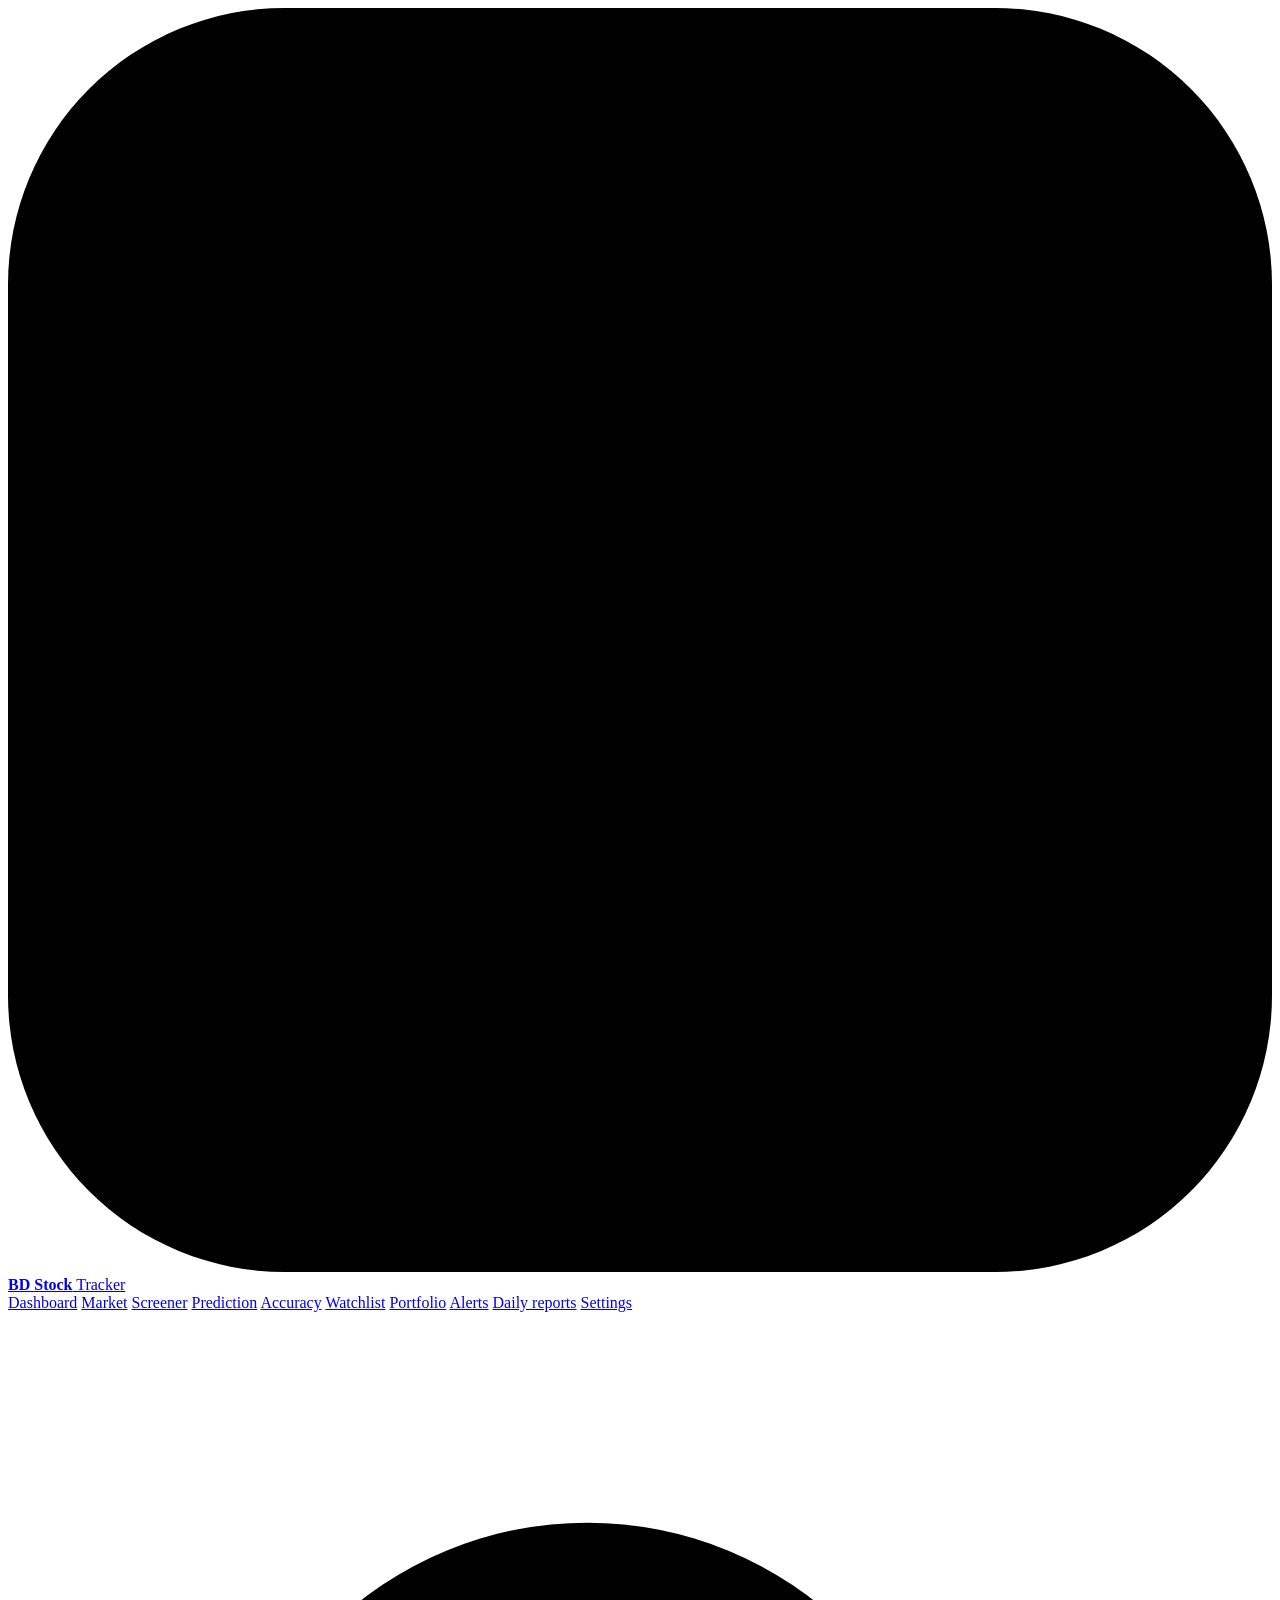
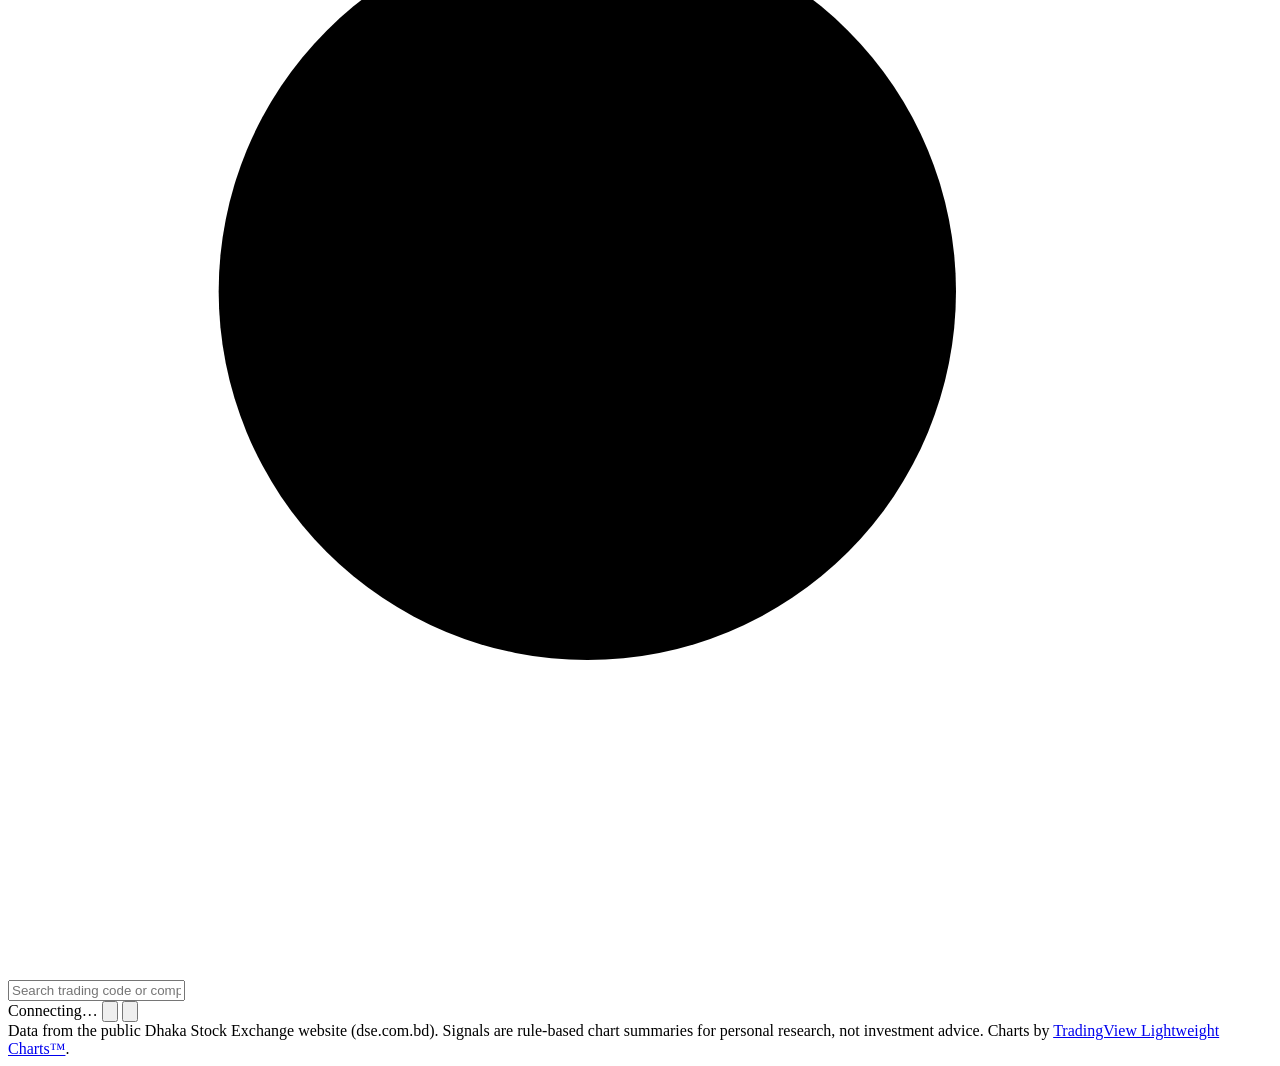
==== bdstock/static/index.html @ fef0b53a "BD Stock Tracker: DSE analysis, prediction and daily monitoring Personal analysis tool for the Dhaka" ====
<!doctype html>
<html lang="en">
<head>
  <meta charset="utf-8">
  <meta name="viewport" content="width=device-width, initial-scale=1">
  <title>BD Stock Tracker</title>
  <link rel="icon" href="data:image/svg+xml,%3Csvg xmlns='http://www.w3.org/2000/svg' viewBox='0 0 32 32'%3E%3Crect width='32' height='32' rx='7' fill='%232a78d6'/%3E%3Cpath d='M6 22l6-7 5 4 9-10' stroke='white' stroke-width='3' fill='none' stroke-linecap='round' stroke-linejoin='round'/%3E%3C/svg%3E">
  <link rel="stylesheet" href="/static/app.css">
  <script>
    try { const t = localStorage.getItem('bds-theme'); if (t) document.documentElement.dataset.theme = t; } catch (e) {}
  </script>
  <script src="/static/vendor/lightweight-charts.js"></script>
</head>
<body>
  <div class="app">
    <aside class="sidebar">
      <a class="brand" href="#/">
        <svg viewBox="0 0 32 32" aria-hidden="true"><rect width="32" height="32" rx="7"/><path d="M6 22l6-7 5 4 9-10"/></svg>
        <span><strong>BD Stock</strong> Tracker</span>
      </a>
      <nav class="nav" id="nav">
        <a href="#/" data-route="">Dashboard</a>
        <a href="#/market" data-route="market">Market</a>
        <a href="#/screener" data-route="screener">Screener</a>
        <a href="#/predict" data-route="predict">Prediction</a>
        <a href="#/accuracy" data-route="accuracy">Accuracy</a>
        <a href="#/watchlist" data-route="watchlist">Watchlist</a>
        <a href="#/portfolio" data-route="portfolio">Portfolio</a>
        <a href="#/alerts" data-route="alerts">Alerts</a>
        <a href="#/reports" data-route="reports">Daily reports</a>
        <a href="#/settings" data-route="settings">Settings</a>
      </nav>
      <div class="sidebar-foot" id="monitor-info"></div>
    </aside>
    <div class="main">
      <header class="topbar">
        <form class="search" id="search-form" autocomplete="off">
          <svg viewBox="0 0 24 24" aria-hidden="true"><circle cx="11" cy="11" r="7"/><path d="M20 20l-4-4"/></svg>
          <input id="search" list="codes" placeholder="Search trading code or company (e.g. GP, BRACBANK)" aria-label="Search stocks">
          <datalist id="codes"></datalist>
        </form>
        <div class="topbar-right">
          <span class="status-pill" id="status-pill"><span class="dot"></span><span class="txt">Connecting…</span></span>
          <button class="icon-btn" id="refresh-btn" title="Fetch latest prices from DSE" aria-label="Refresh prices">
            <svg viewBox="0 0 24 24" aria-hidden="true"><path d="M20 12a8 8 0 1 1-2.34-5.66"/><path d="M20 4v5h-5"/></svg>
          </button>
          <button class="icon-btn" id="theme-btn" title="Toggle light/dark theme" aria-label="Toggle theme">
            <svg viewBox="0 0 24 24" aria-hidden="true"><path d="M21 12.8A9 9 0 1 1 11.2 3a7 7 0 0 0 9.8 9.8z"/></svg>
          </button>
        </div>
      </header>
      <div id="banner"></div>
      <main id="view" class="view"></main>
      <footer class="footer">
        Data from the public Dhaka Stock Exchange website (dse.com.bd). Signals are rule-based chart summaries for personal research, not investment advice.
        Charts by <a href="https://www.tradingview.com/" target="_blank" rel="noopener">TradingView Lightweight Charts™</a>.
      </footer>
    </div>
  </div>
  <div id="toasts" aria-live="polite"></div>
  <dialog id="modal"></dialog>
  <script src="/static/app.js"></script>
</body>
</html>
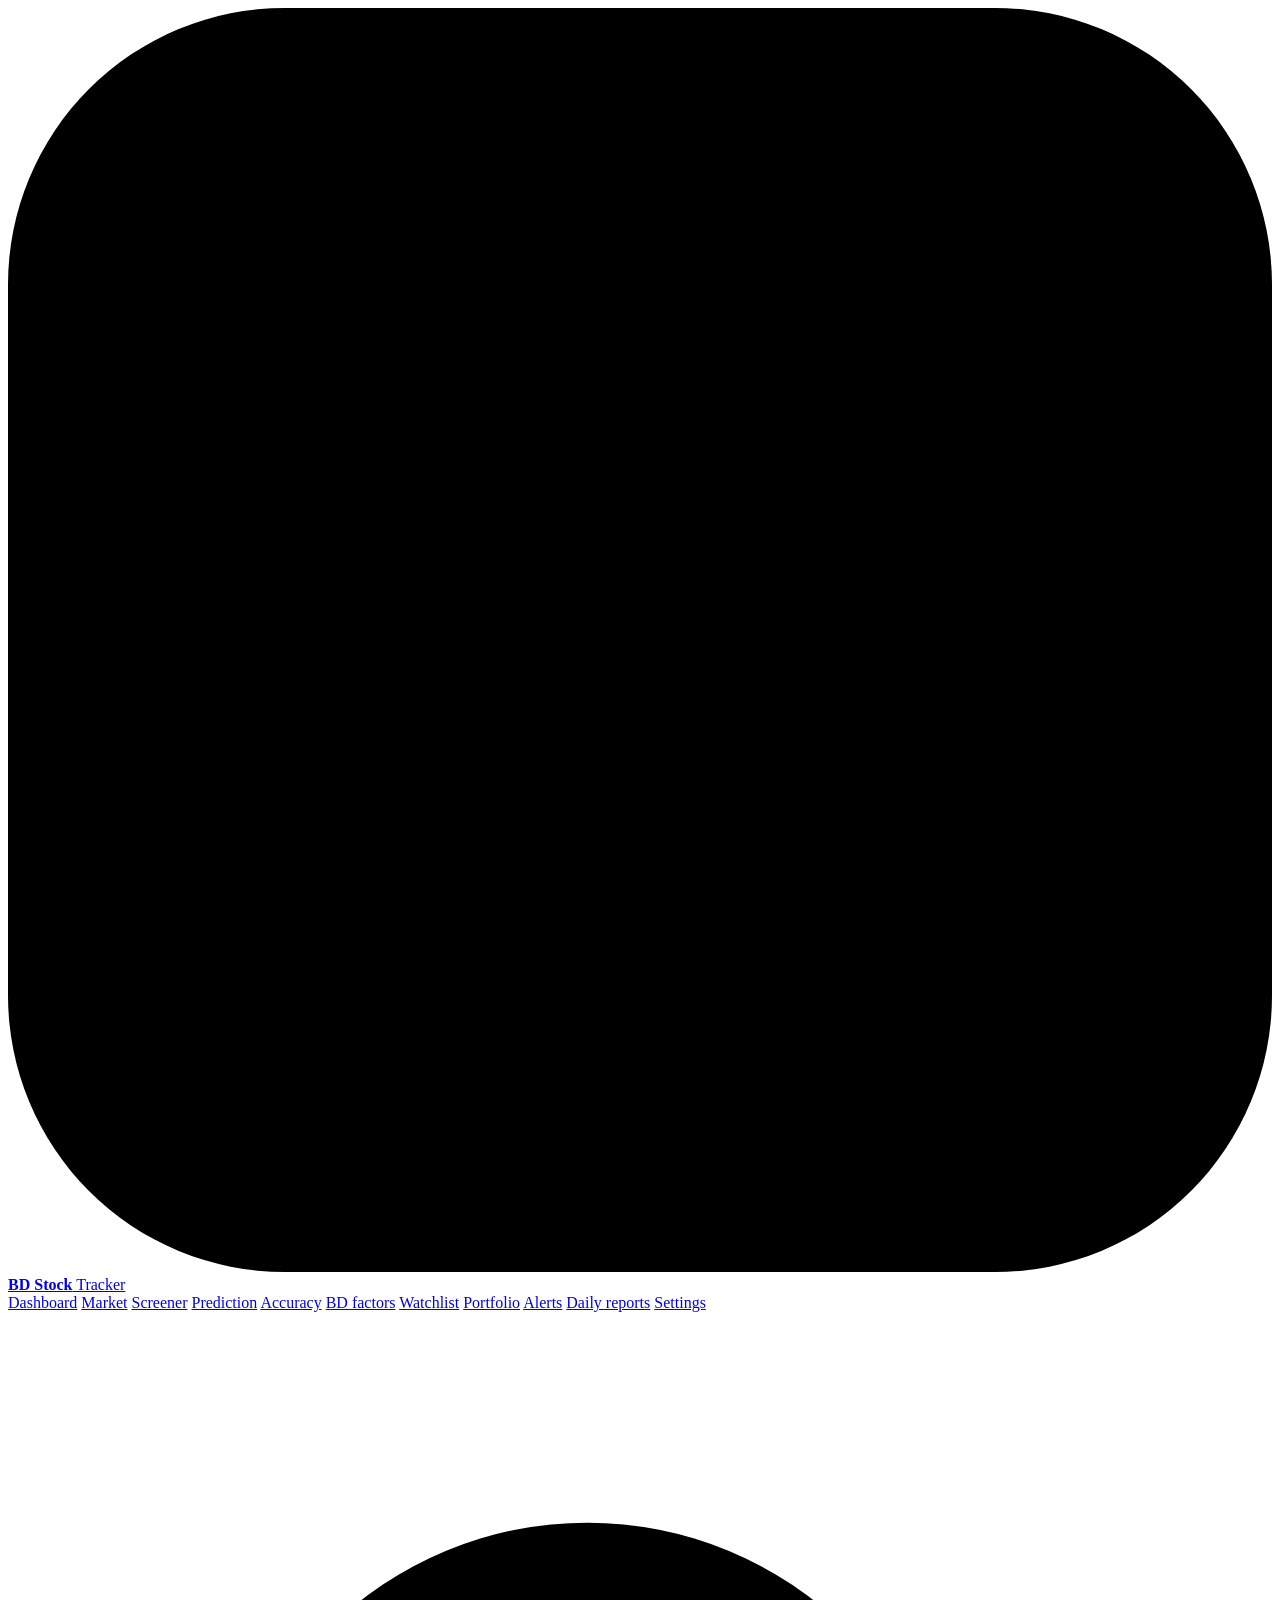
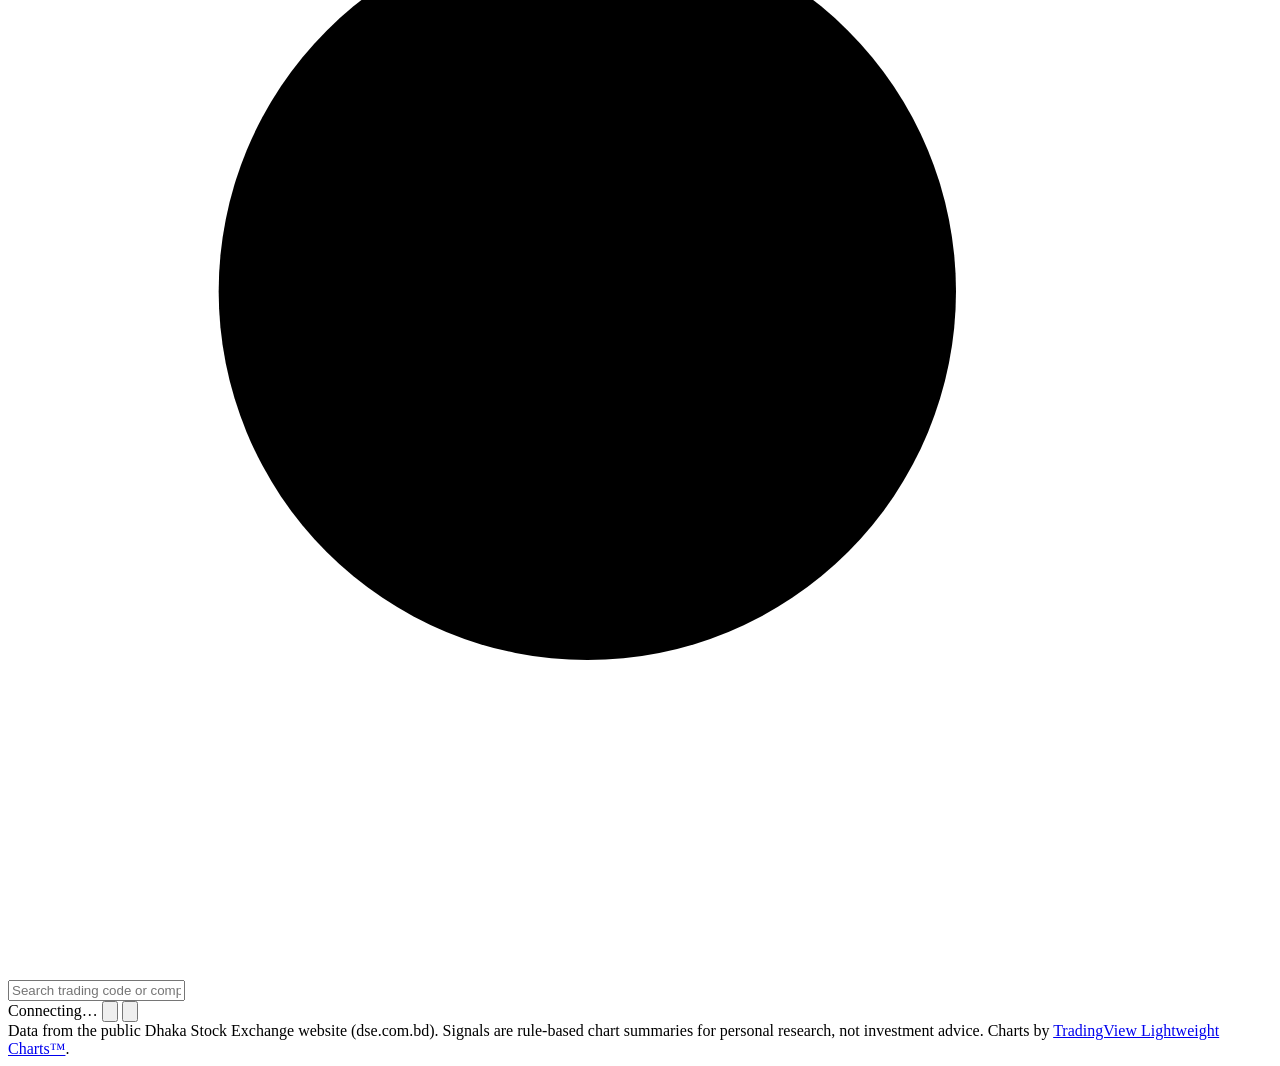
==== commit 5cfde4ed: "changes" ====
--- a/bdstock/static/index.html
+++ b/bdstock/static/index.html
@@ -24,6 +24,7 @@
         <a href="#/screener" data-route="screener">Screener</a>
         <a href="#/predict" data-route="predict">Prediction</a>
         <a href="#/accuracy" data-route="accuracy">Accuracy</a>
+        <a href="#/bd" data-route="bd">BD factors</a>
         <a href="#/watchlist" data-route="watchlist">Watchlist</a>
         <a href="#/portfolio" data-route="portfolio">Portfolio</a>
         <a href="#/alerts" data-route="alerts">Alerts</a>
